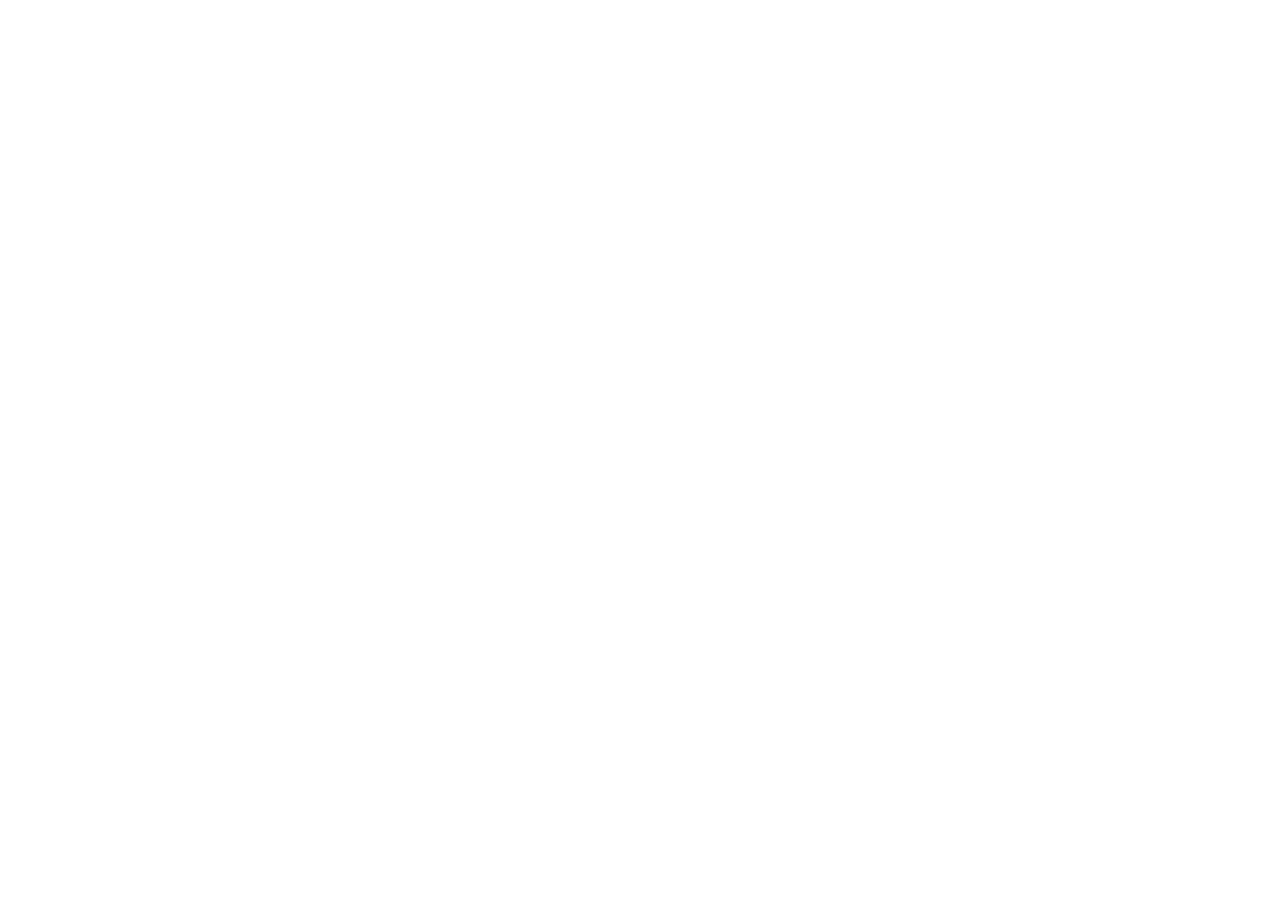
==== src/main/resources/templates/index.html @ 2f20e336 "add" ====
<!DOCTYPE html SYSTEM "http://www.thymeleaf.org/dtd/xhtml1-strict-thymeleaf-4.dtd">

<html xmlns="http://www.w3.org/1999/xhtml"
      xmlns:th="http://www.thymeleaf.org">
<head>
    <div th:include="fragments::header"></div>
</head>
<body>
<div class="container">
    <div th:include="fragments::navbar"></div>

</div>

</body>
</html>
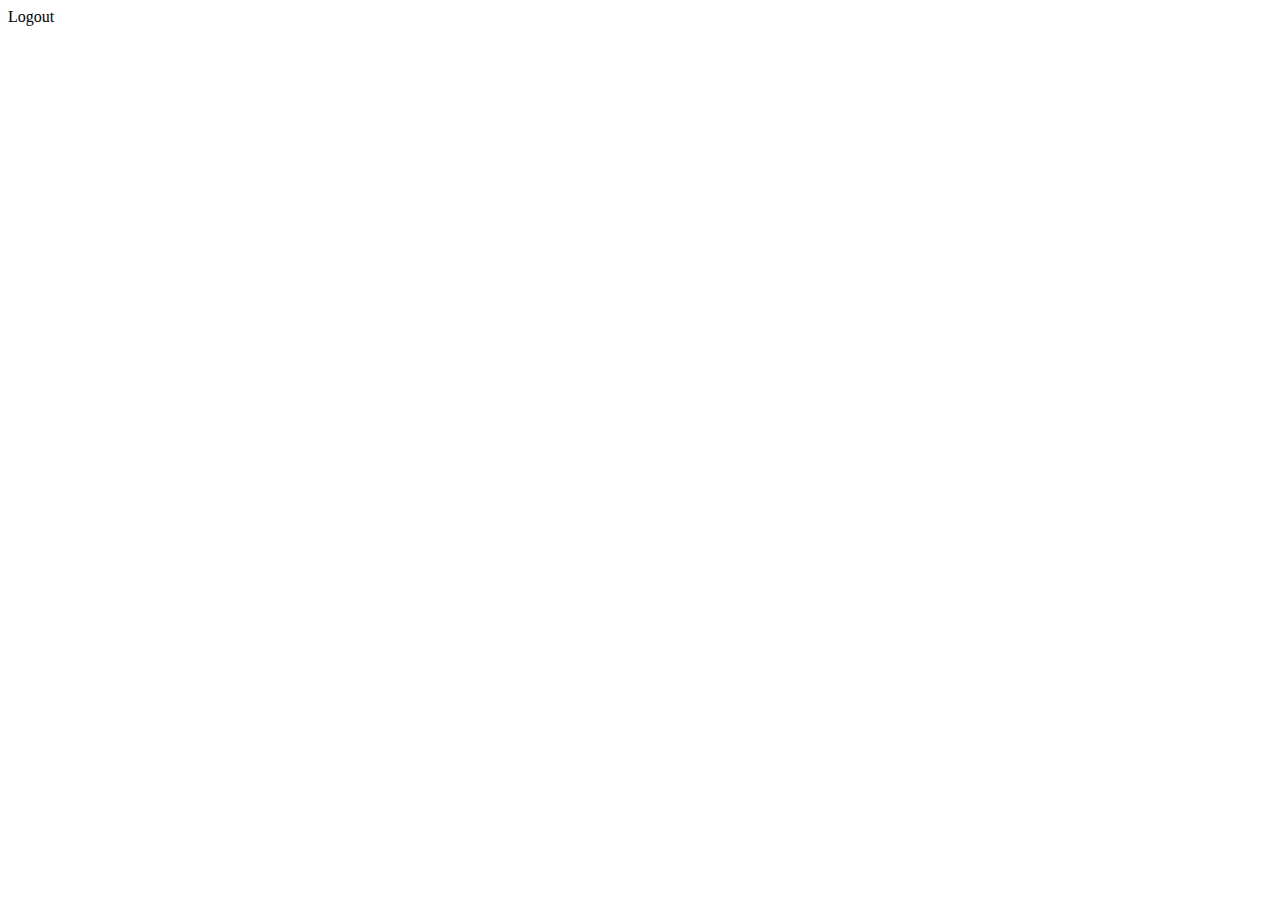
==== commit c7e0b6f2: "Login completo" ====
--- a/src/main/resources/templates/index.html
+++ b/src/main/resources/templates/index.html
@@ -1,15 +1,17 @@
 <!DOCTYPE html SYSTEM "http://www.thymeleaf.org/dtd/xhtml1-strict-thymeleaf-4.dtd">
 
 <html xmlns="http://www.w3.org/1999/xhtml"
-      xmlns:th="http://www.thymeleaf.org">
-<head>
-    <div th:include="fragments::header"></div>
+      xmlns:th="http://www.thymeleaf.org" lang="en">
+<head th:replace="fragments::header">
+    <title> Index </title>
 </head>
 <body>
 <div class="container">
-    <div th:include="fragments::navbar"></div>
+    <nav th:replace="fragments::navbar"></nav>
+    <a th:href="@{/logout}">Logout</a>
 
 </div>
 
+
 </body>
 </html>